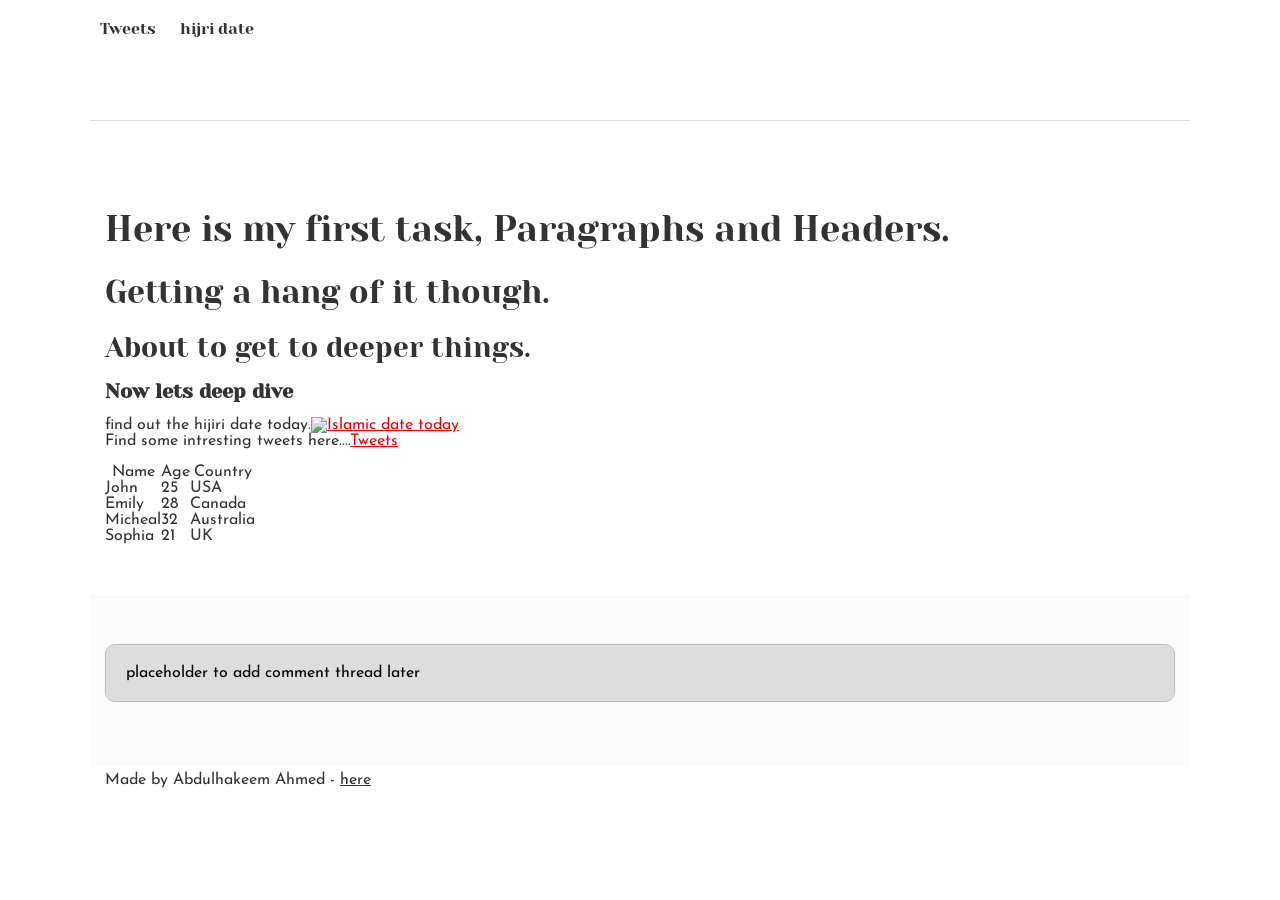
==== css_basic/index.html @ 853ae151 "done task 0" ====
<!DOCTYPE html>
<html lang="en">
<head>
    <meta charset="UTF-8">
    <meta name="viewport" content="width=device-width, initial-scale=1.0">
    <title>First HTML Task</title>
    <link href="base.css" rel="stylesheet">
    <link href="styles.css" rel="stylesheet">
</head>
<body>
    <header>
        <ul>
            <li><a href="tweets.html">Tweets</a></li>
            <li><a href="https://hamariweb.com/islam/islamic-calendar.aspx">hijri date</a></li>

        </ul>
    </header>
    <main>
        <article>
                     <p><h1>Here is my first task, Paragraphs and Headers.</h1></p> 
         <p><h2>Getting a hang of it though.</h2></p>
         <p><h3>About to get to deeper things.</h3></p>
          <p><h4>Now lets deep dive</h4></p>
         <div>find out the hijiri date today.<a href="https://hamariweb.com/islam/islamic-calendar.aspx"><img src="/Images/date.jpeg" alt="Islamic date today"></a></div>
         <p>Find some intresting tweets here....<a href="tweets.html">Tweets</a></p>
         <table>
            <thead>
             <th><b>Name</b></th>
             <th><b>Age</b></th>
             <th><b>Country</b></th>
            </thead>
            <tbody>
                <tr>
                <td>John</td>
                <td>25</td>
                <td>USA</td>
            </tr>
            <tr>
                <td>Emily</td>
                <td>28</td>
                <td>Canada</td>
            </tr>
            <tr>
                <td>Micheal</td>
                <td>32</td>
                <td>Australia</td>
            </tr>
            <tr>
                <td>Sophia</td>
                <td>21</td>
                <td>UK</td>
            </tr>
            </tbody>
         </table>
        </article>
        <aside>
            <p>placeholder to add comment thread later</p>
        </aside>
    </main>
   <footer>
    <p>Made by Abdulhakeem Ahmed - <a href="https://sites.google.com/view/abdulhakeemahmed"  target="blank">here</a></p>
   </footer>
</body>
</html>
---- css_basic/base.css ----
@import url(https://fonts.googleapis.com/css?family=Yeseva+One);
@import url(https://fonts.googleapis.com/css?family=Josefin+Sans:400,700,700italic,400italic);


/* CSS reset rules */

html, body {
	height: 100%;
	min-height: 100%;
}
html, body, div, span, applet, object, iframe,
h1, h2, h3, h4, h5, h6, p, blockquote, pre,
a, abbr, acronym, address, big, cite, code,
del, dfn, img, ins, kbd, q, s, samp,
small, strike, sub, sup, tt, var,
b, u, i, center,
dl, dt, dd,
fieldset, form, label, legend,
table, caption, tbody, tfoot, thead, tr, th, td,
article, aside, canvas, details, embed, 
figure, figcaption, footer, header, hgroup, 
menu, nav, output, ruby, section, summary,
time, mark, audio, video {
	margin: 0;
	padding: 0;
	border: 0;
	font-size: 100%;
	font: inherit;
	vertical-align: baseline;
}
/* HTML5 display-role reset for older browsers */
article, aside, details, figcaption, figure, 
footer, header, hgroup, menu, nav, section {
	display: block;
}
body {
	line-height: 1;
}
blockquote, q {
	quotes: none;
}
blockquote:before, blockquote:after,
q:before, q:after {
	content: '';
	content: none;
}
table {
	border-collapse: collapse;
	border-spacing: 0;
}


/* Fonts and colors */

body {
	font-family: 'Josefin Sans', serif;
	color: rgba(0, 0, 0, 0.8);
}
h1, h2, h3, h4, h5, h6, header {
	font-family: 'Yeseva One', sans-serif;
}
article {
}
header {
	border-bottom: 1px solid rgb(221,221,221);
	transition: border-bottom-color 1s ease;
}
header a {
	color: rgba(0, 0, 0, 0.8);
}
aside {
	background: #FAFAFA;
}
aside p {
	border: 1px solid #bbb;
	background: #ddd;
	color: black;
}
footer a {
	color: rgba(0, 0, 0, 0.8);
}
a {
	color: #F80002;
}


/* Positioning and margins */

@media (min-width: 1100px) {
	body {
		width: 1100px;
		margin: 0 auto;
	}
}

article {
	padding: 50px 15px;
}
article > *:first-child {
	margin-top: 0;
}
aside {
	padding: 50px 15px;
}
header .right {
	float: right;
	margin: 0 10px 15px;
}


/* Header */
header {
	padding: 20px 0;
	height: 80px;
}
header ul {
	list-style: none;
	margin: 0;
	padding: 0;
}
header li {
	display: inline;
	vertical-align:middle;
}
header li:first-child {
	margin: 0;
}
header li a {
	margin: 0 10px;
}
header li.logo {
	font-size: 36px;
}
header a {
	text-decoration: none;
}


/* Aside */

aside p {
	border-radius: 10px;
	padding: 20px 20px;
}


/* Footer */

footer {
	padding: 5px 15px;
	height: 80px;
}


/* Text styles and margins */

p {
	margin-bottom: 15px;
}
h1 {
	font-size: 36px;
	margin: 40px 0 20px;
}
h2 {
	font-size: 32px;
	margin: 30px 0 15px;
}
h3 {
	font-size: 28px;
	margin: 25px 0 10px;
}
h4 {
	font-size: 20px;
	font-weight: bold;
	margin: 20px 0 10px;
}
h5 {
	font-size: 18px;
	font-weight: bold;
	margin: 15px 0 10px;
}
h6 {
	font-weight: bold;
	margin: 5px 0;
}

@media (max-width: 800px) {
  body.works_on_smartphone {
  	display: block;
  }
  body.works_on_smartphone main {
  	display: block;
  }
  header .right {
  	float: none;
  }
}
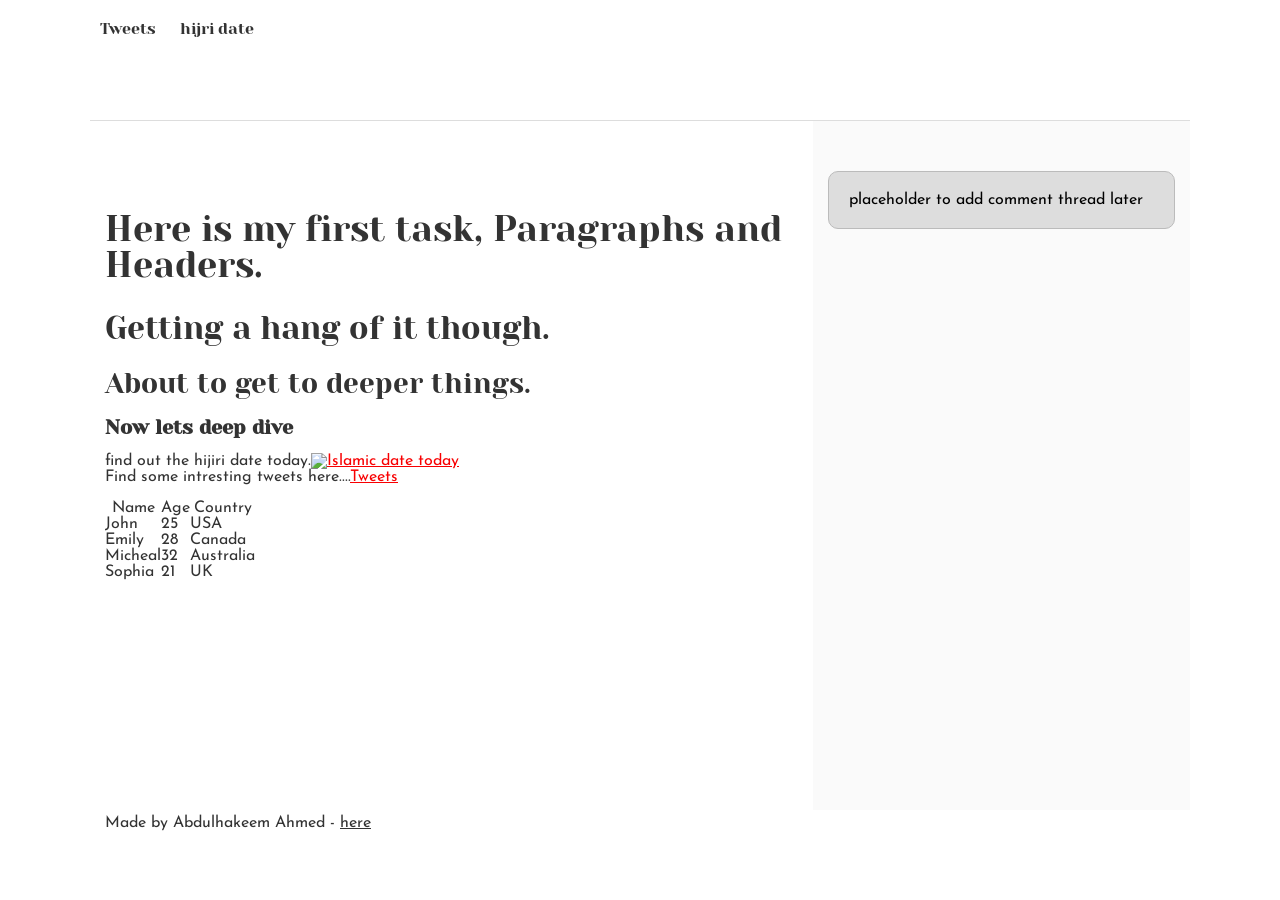
==== commit 744eaf66: "done tasks 1 and 2" ====
--- a/css_basic/index.html
+++ b/css_basic/index.html
@@ -7,7 +7,7 @@
     <link href="base.css" rel="stylesheet">
     <link href="styles.css" rel="stylesheet">
 </head>
-<body>
+<body class="works_on_smartphone">
     <header>
         <ul>
             <li><a href="tweets.html">Tweets</a></li>
--- a/css_basic/styles.css
+++ b/css_basic/styles.css
@@ -0,0 +1,17 @@
+body{
+    display: flex;
+    flex-direction: column;
+}
+main{
+    display: flex;
+    flex: auto;
+    flex-direction: row;
+}
+article{
+    flex: 2;
+    overflow-y: auto;
+}
+aside{
+    flex: 1;
+    overflow-y: auto;
+}
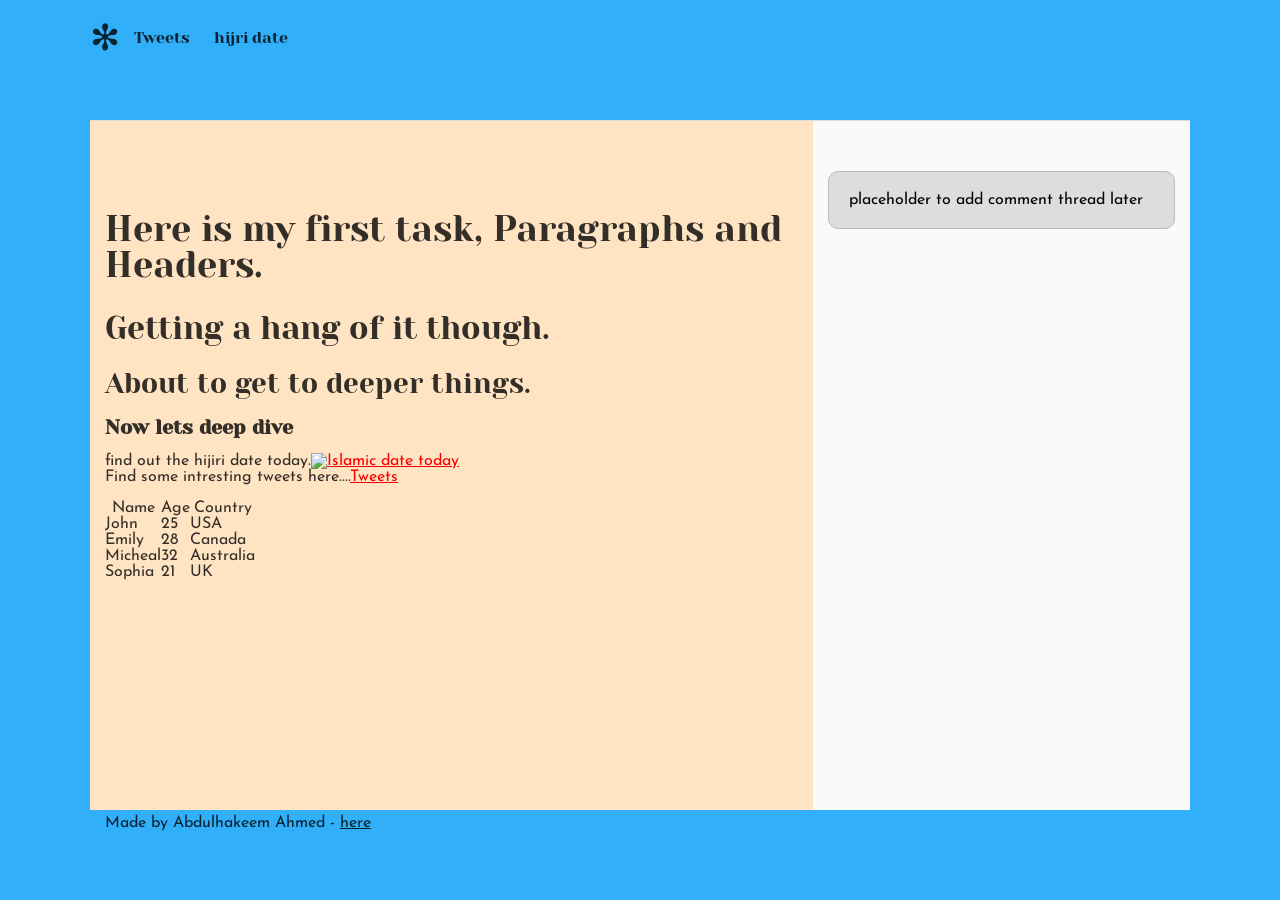
==== commit 12d7d6ee: "done all task" ====
--- a/css_basic/index.html
+++ b/css_basic/index.html
@@ -10,9 +10,10 @@
 <body class="works_on_smartphone">
     <header>
         <ul>
+            <li class="logo">✻</li>
             <li><a href="tweets.html">Tweets</a></li>
             <li><a href="https://hamariweb.com/islam/islamic-calendar.aspx">hijri date</a></li>
-
+          
         </ul>
     </header>
     <main>
--- a/css_basic/styles.css
+++ b/css_basic/styles.css
@@ -1,4 +1,5 @@
 body{
+    background-color: rgb(49, 175, 248);
     display: flex;
     flex-direction: column;
 }
@@ -10,6 +11,7 @@
 article{
     flex: 2;
     overflow-y: auto;
+    background-color: bisque;
 }
 aside{
     flex: 1;
